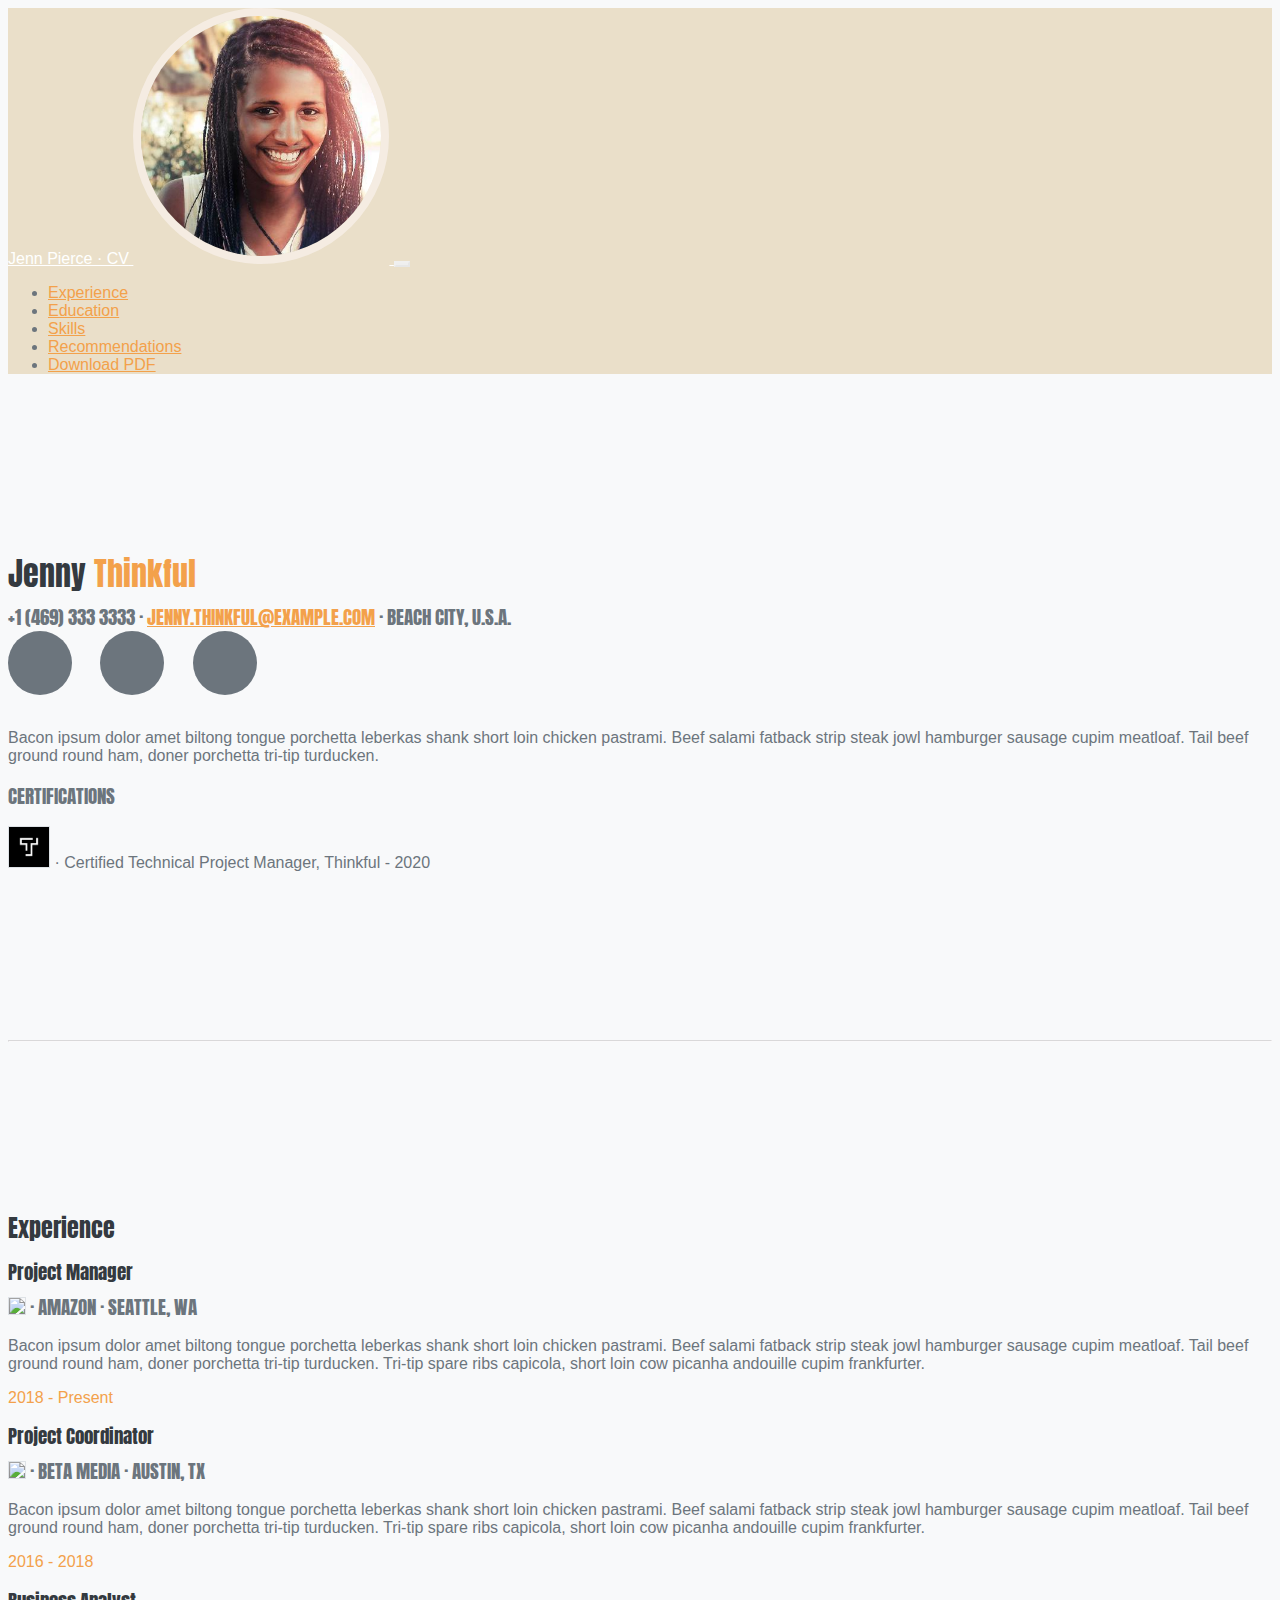
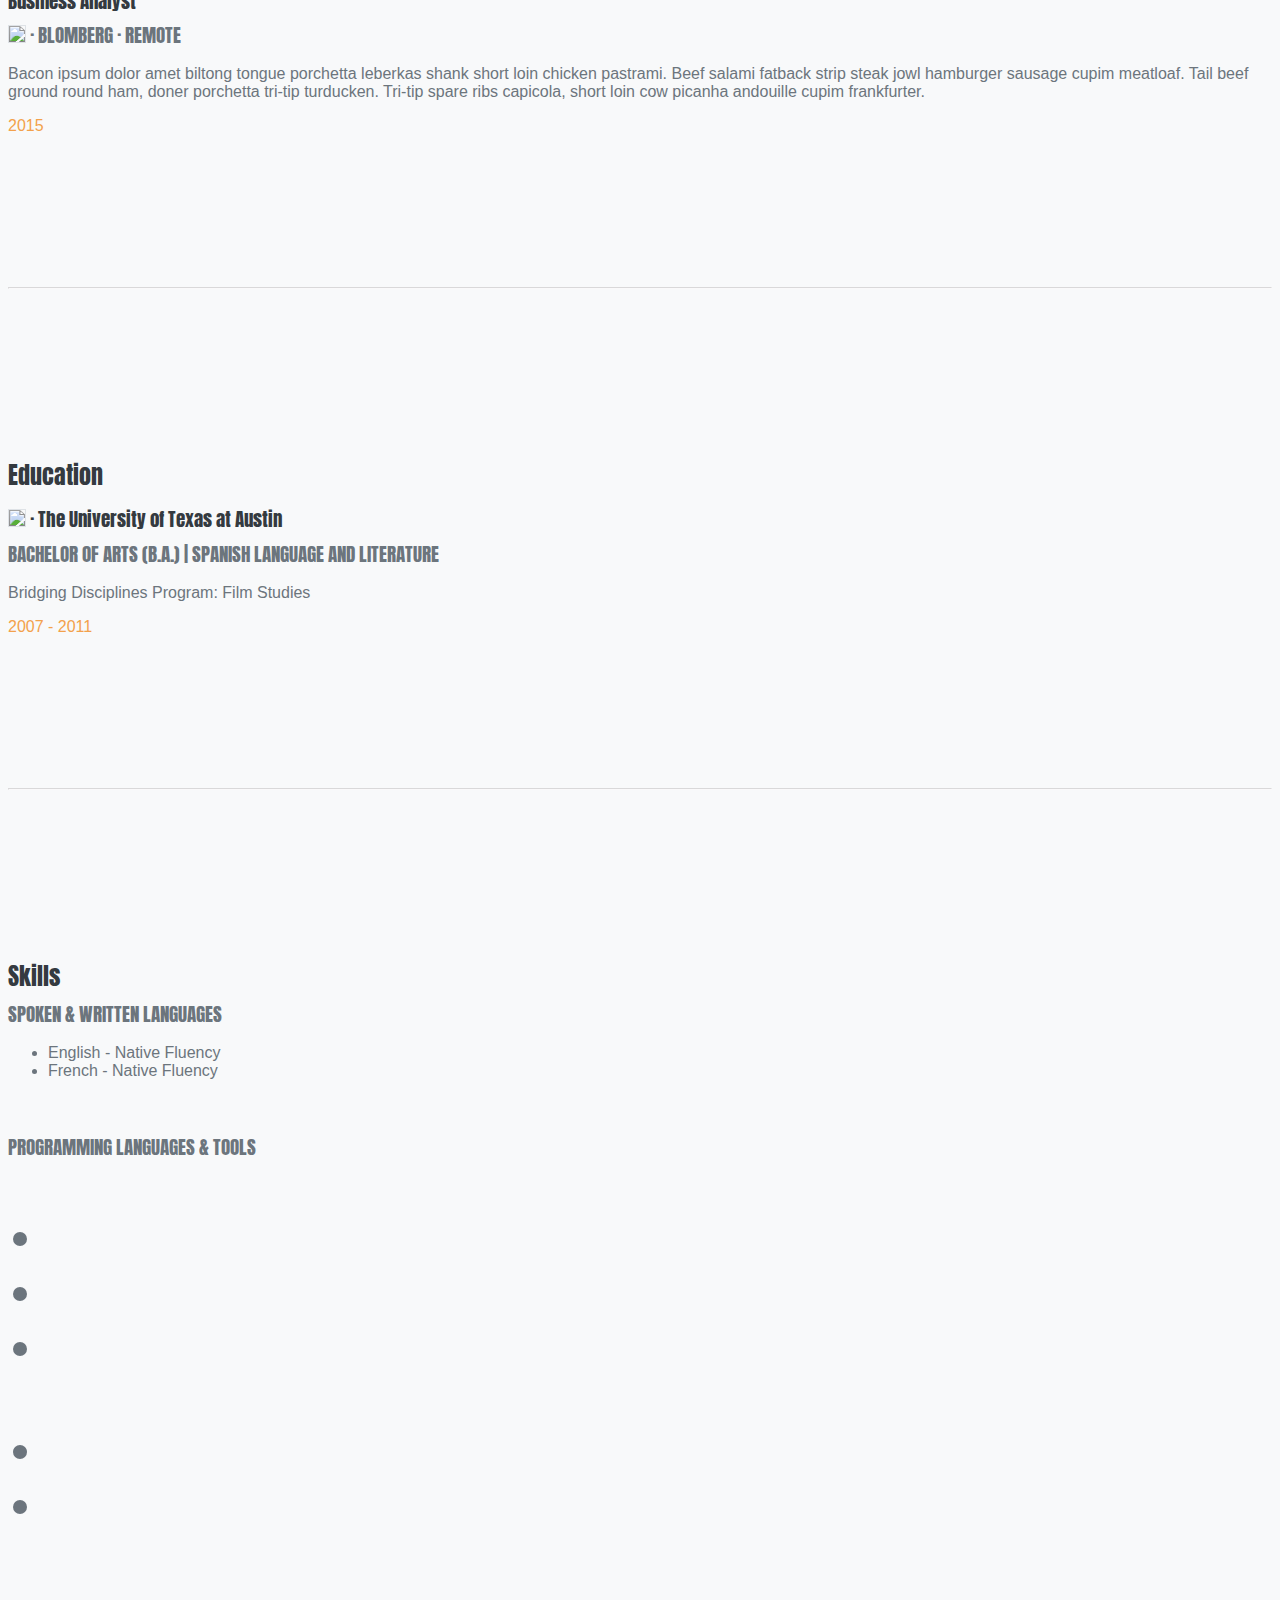
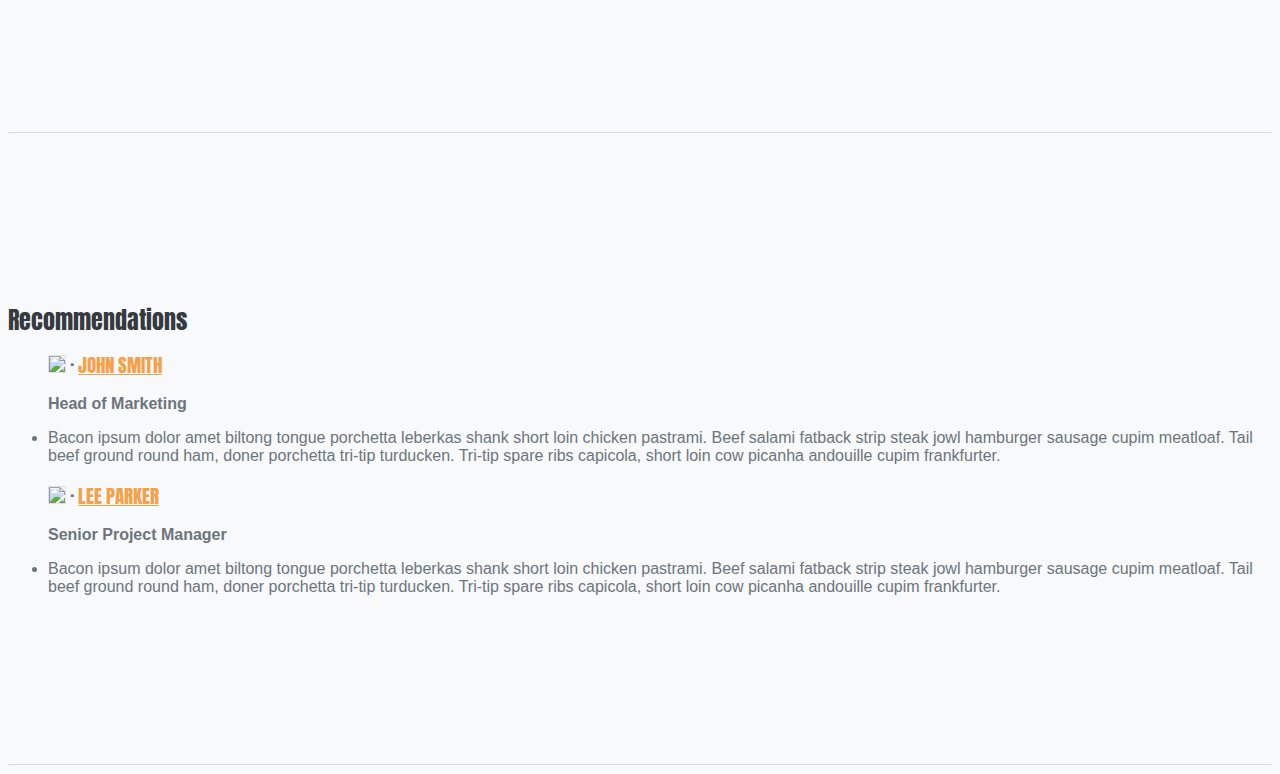
==== cv.html @ 77380499 "few bug fixes and file replacements" ====
<!DOCTYPE html>
<html lang="en">
    <head>
        <meta charset="utf-8" />
        <meta name="viewport" content="width=device-width, initial-scale=1, shrink-to-fit=no" />
        <meta name="description" content="" />
        <meta name="author" content="" />
        <title>Jenny Thinkful · CV</title>
        <link rel="icon" type="image/x-icon" href="./assets/img/companies/consultant-freelance.png" />
        <!-- Font Awesome icons (free version)-->
        <script src="https://use.fontawesome.com/releases/v5.13.0/js/all.js" crossorigin="anonymous"></script>
        <!-- Google fonts-->
        <link href="https://fonts.googleapis.com/css2?family=Anton&display=swap" rel="stylesheet">
        <!-- Core theme CSS (includes Bootstrap)-->
        <link href="./startbootstrap-resume-gh-pages/css/styles.css" rel="stylesheet" />
        <link href="css/styles.css" rel="stylesheet" />
        <link href="css/cv-structure.css" rel="stylesheet" />
    </head>
    <body id="page-top">
        <!-- Navigation-->
        <nav class="navbar navbar-expand-lg navbar-dark bg-primary fixed-top" id="sideNav">
            <a class="navbar-brand js-scroll-trigger" href="#page-top">
                <span class="d-block d-lg-none">Jenn Pierce · CV</span>
                <span class="d-none d-lg-block"><img class="img-fluid img-profile rounded-circle mx-auto" src="./assets/img/profile.jpeg" alt="" /></span>
            </a>
            <button class="navbar-toggler" type="button" data-toggle="collapse" data-target="#navbarSupportedContent" aria-controls="navbarSupportedContent" aria-expanded="false" aria-label="Toggle navigation"><span class="navbar-toggler-icon"></span></button>
            <div class="collapse navbar-collapse" id="navbarSupportedContent">
                <ul class="navbar-nav">
                    <li class="nav-item"><a class="nav-link js-scroll-trigger" href="#experience">Experience</a></li>
                    <li class="nav-item"><a class="nav-link js-scroll-trigger" href="#education">Education</a></li>
                    <li class="nav-item"><a class="nav-link js-scroll-trigger" href="#skills">Skills</a></li>
                    <li class="nav-item"><a class="nav-link js-scroll-trigger" href="#recommendations">Recommendations</a></li>
                    <li class="nav-item"><a class="nav-link js-scroll-trigger" href="./assets/mock-cv.txt" download>Download PDF</a></li>
                </ul>
            </div>
        </nav>
        <!-- Page Content-->
        <div class="container-fluid p-0">
            <!-- About-->
            <section class="resume-section" id="about">
                <div class="resume-section-content">
                    <h1 class="cv-titles mb-0 mt-0">
                        Jenny
                        <span class="text-primary">Thinkful</span>
                    </h1>
                    <div class="subheading mb-5"> 
                        +1 (469) 333 3333 · 
                        <a href="mailto:jenny.thinkful@example.com">jenny.thinkful@example.com</a> ·
                        Beach City, U.S.A.
                    </div>
                    <div class="cv-social-icons">
                        <a class="cv-social-icon" href="./index.html"><i class="fas fa-home"></i></a>
                        <a class="cv-social-icon" href="https://www.linkedin.com/" target="_blank"><i class="fab fa-linkedin-in"></i></a>
                        <a class="cv-social-icon" href="https://github.com/" target="_blank"><i class="fab fa-github"></i></a>
                    </div>
                    <br>
                    <p class="lead mb-5">Bacon ipsum dolor amet biltong tongue porchetta leberkas shank short loin chicken pastrami. Beef salami fatback strip steak jowl hamburger sausage cupim meatloaf. Tail beef ground round ham, doner porchetta tri-tip turducken.</p>
                    <div class="subheading mb-3">Certifications</div>
                    <p><img src="./assets/img/schools/thinkful.png" width="40px" class= "border"> · Certified Technical Project Manager, Thinkful - 2020</p>

                </div>
            </section>
            <hr class="m-0" />
            <!-- Experience-->
            <section class="resume-section" id="experience">
                <div class="resume-section-content">
                    <h2 class="cv-titles mb-5 mt-0">Experience</h2>
                    <div class="d-flex flex-column flex-md-row justify-content-between mb-5">
                        <div class="flex-grow-1 mb-0">
                            <h3 class="cv-titles mb-0 mt-0">Project Manager</h3>
                            <div class="subheading mb-3"><img src="./assets/img/companies/amazon.png" width="40px" class= "border"> · Amazon · Seattle, WA</div>
                            <p>Bacon ipsum dolor amet biltong tongue porchetta leberkas shank short loin chicken pastrami. Beef salami fatback strip steak jowl hamburger sausage cupim meatloaf. Tail beef ground round ham, doner porchetta tri-tip turducken. Tri-tip spare ribs capicola, short loin cow picanha andouille cupim frankfurter.</p>
                        </div>
                        <div class="flex-shrink-0"><span class="text-primary">2018 - Present</span></div>
                    </div>
                    <div class="d-flex flex-column flex-md-row justify-content-between mb-5">
                        <div class="flex-grow-1 mb-0">
                            <h3 class="cv-titles mb-0 mt-0">Project Coordinator</h3>
                            <div class="subheading mb-3"><img src="./assets/img/companies/beta.png" width="40px" class= "border"> · Beta Media · Austin, TX</div>
                            <p>Bacon ipsum dolor amet biltong tongue porchetta leberkas shank short loin chicken pastrami. Beef salami fatback strip steak jowl hamburger sausage cupim meatloaf. Tail beef ground round ham, doner porchetta tri-tip turducken. Tri-tip spare ribs capicola, short loin cow picanha andouille cupim frankfurter.</p>
                        </div>
                        <div class="flex-shrink-0"><span class="text-primary">2016 - 2018</span></div>
                    </div>
                    <div class="d-flex flex-column flex-md-row justify-content-between mb-5">
                        <div class="flex-grow-1 mb-0">
                            <h3 class="cv-titles mb-0 mt-0">Business Analyst</h3>
                            <div class="subheading mb-0"><img src="./assets/img/companies/blomberg.png" width="40px" class= "border"> · Blomberg · Remote</div>

                            <p>Bacon ipsum dolor amet biltong tongue porchetta leberkas shank short loin chicken pastrami. Beef salami fatback strip steak jowl hamburger sausage cupim meatloaf. Tail beef ground round ham, doner porchetta tri-tip turducken. Tri-tip spare ribs capicola, short loin cow picanha andouille cupim frankfurter.</p>
                            </div>
                        <div class="flex-shrink-0"><span class="text-primary">2015</span></div>
                </div>
            </section>
            <hr class="m-0" />
            <!-- Education-->
            <section class="resume-section" id="education">
                <div class="resume-section-content">
                    <h2 class="cv-titles mb-5 mt-0">Education</h2>
                    <div class="d-flex flex-column flex-md-row justify-content-between mb-5">
                        <div class="flex-grow-1">
                            <h3 class="cv-titles mb-0 mt-0"><img src="./assets/img/schools/ut-austin.png" width="40px" class= "border"> · The University of Texas at Austin</h3>
                            <div class="subheading mb-3">Bachelor of Arts (B.A.) | Spanish Language and Literature</div>
                            <p>Bridging Disciplines Program: Film Studies</p>
                        </div>
                        <div class="flex-shrink-0"><span class="text-primary">2007 - 2011</span></div>
                    </div>
                </div>
            </section>
            <hr class="m-0" />
            <!-- Skills-->
            <section class="resume-section" id="skills">
                <div class="resume-section-content">
                    <h2 class="cv-titles mb-5 mt-0">Skills</h2>
                    <div class="subheading mb-3">Spoken & Written Languages</div>
                    <ul class="mb-0">
                        <li>English - Native Fluency</li>
                        <li>French - Native Fluency</li>
                    </ul>
                    <br><br>
                    <div class="subheading mb-3">Programming Languages & Tools</div>
                    <ul class="list-inline dev-icons mt-0 mb-3">
                        <li class="list-inline-item"><i class="fab fa-html5"></i></li>
                        <li class="list-inline-item"><i class="fab fa-css3-alt"></i></li>
                        <li class="list-inline-item"><i class="fab fa-bootstrap"></i></li>
                    </ul>
                    <ul class="list-inline dev-icons mt-0 mb-3">
                        <li class="list-inline-item"><i class="fab fa-github"></i></li>
                        <li class="list-inline-item"><i class="fab fa-google"></i></li>
                    </ul>
                </div>
            </section>
            <hr class="m-0" />
            <!-- Recommendations-->
            <section class="resume-section" id="recommendations">
                <div class="resume-section-content">
                    <h2 class="cv-titles mb-5 mt-0">Recommendations</h2>
                    <ul class="fa-ul mb-0">
                        <div class="subheading mb-3"><img src="./assets/img/recs/john-smith.jpg" width="75px" class= "border"> · <a href="https://www.linkedin.com/" target="_blank">John Smith</a></div>
                        <p><b>Head of Marketing</b></p>
                        <li>
                            <p>Bacon ipsum dolor amet biltong tongue porchetta leberkas shank short loin chicken pastrami. Beef salami fatback strip steak jowl hamburger sausage cupim meatloaf. Tail beef ground round ham, doner porchetta tri-tip turducken. Tri-tip spare ribs capicola, short loin cow picanha andouille cupim frankfurter.</p>
                        </li>
                    </ul>
                    <ul class="fa-ul mb-0">
                        <div class="subheading mb-3"> <img src="./assets/img/recs/lee-parker.jpg" width="75px" class= "border"> · <a href="https://www.linkedin.com/" target="_blank">Lee Parker</a></div>
                        <p><b>Senior Project Manager</b></p>
                        <li>
                            <p>Bacon ipsum dolor amet biltong tongue porchetta leberkas shank short loin chicken pastrami. Beef salami fatback strip steak jowl hamburger sausage cupim meatloaf. Tail beef ground round ham, doner porchetta tri-tip turducken. Tri-tip spare ribs capicola, short loin cow picanha andouille cupim frankfurter.</p>
                        </li>
                    </ul>
                </div>
            </section>
            <hr class="m-0">
        </div>
        <!-- Bootstrap core JS-->
        <script src="https://cdnjs.cloudflare.com/ajax/libs/jquery/3.5.1/jquery.min.js"></script>
        <script src="https://stackpath.bootstrapcdn.com/bootstrap/4.5.0/js/bootstrap.bundle.min.js"></script>
        <!-- Third party plugin JS-->
        <script src="https://cdnjs.cloudflare.com/ajax/libs/jquery-easing/1.4.1/jquery.easing.min.js"></script>
        <!-- Core theme JS-->
        <script src="./js/cv-scripts.js"></script>
    </body>
</html>
---- css/styles.css ----
body {
  font-family: "Helvetica Neue", Helvetica, Arial, sans-serif;
  color: #6c757d;
  background-color: #f8f9fa;
}

h1, h2, h3, h4, h5, h6 {
  color: #343a40;
}

hr {
  border-width: 1px;
  border-color: rgba(255, 249, 251, 0.4);
}

a {
  color: #f3a14b;
}
a:hover {
  color: #93ada4;
  text-decoration: none;
}

header.masthead {
  padding-top: 6rem;
  padding-bottom: 3rem;
  text-align: center;
  background-color: #eadfc9;
  background-repeat: no-repeat;
  background-attachment: scroll;
  background-position: center center;
  background-size: cover;
  font-family: 'Anton', sans-serif;
  font-weight: 450;
  font-size: 1.5rem;
  line-height: 1.2;
  color: #dc7646;
}
.masthead-full-name {
  font-family: 'Anton', sans-serif;
  text-transform: uppercase;
  font-size: 2.75rem;
}
@media (max-width: 576px) {
  .masthead-full-name {
    font-family: 'Anton', sans-serif;
    text-transform: uppercase;
    font-size: 2rem;
  }
}

.bg-primary {
  background-color: #eadfc9 !important;
}

.img-profile {
  max-width: 15rem;
  max-height: 15rem;
  border: 0.5rem solid rgba(255, 249, 251, 0.5);
}

@media (max-width: 576px) {
  .img-profile {
    max-width: 12rem;
    max-height: 12rem;
    border: 0.5rem solid rgba(255, 249, 251, 0.5);
  }
}

.rounded-circle {
  border-radius: 50% !important;
}

.subheading {
  font-family: 'Anton', sans-serif;
  text-transform: uppercase;
  font-weight: 400;
  font-size: 1.2rem;
}

.cv-titles {
  margin-bottom: 0.5rem;
  font-family: 'Anton', sans-serif;
  font-weight: 450;
  line-height: 1.2;
  color: #343a40;
}

.font-italic {
  font-style: italic !important;
}

.text-primary {
  color: #f3a14b !important;
}

.text-dark {
  color: #343a40 !important;
}

.social-icons .social-icon {
  display: inline-flex;
  align-items: center;
  justify-content: center;
  height: 3rem;
  width: 3rem;
  background-color: #6c757d;
  color: #f8f9fa;
  border-radius: 100%;
  font-size: 1.5rem;
  margin-right: 1.5rem;
}

.cv-social-icons .cv-social-icon {
  display: inline-flex;
  align-items: center;
  justify-content: center;
  height: 4rem;
  width: 4rem;
  background-color: #6c757d;
  color: #f8f9fa;
  border-radius: 100%;
  font-size: 1.5rem;
  margin-right: 1.5rem;
}

.social-icons .social-icon:last-child {
  margin-right: 0;
}
.social-icons .social-icon:hover {
  background-color: #dc7646;
}

.dev-icons {
  font-size: 3rem;
}

.footer {
  text-align: center;
  font-size: 0.9rem;
  background-color: #eadfc9;
}

/* CV navbar styling */

.navbar-dark .navbar-brand {
  color: #fff;
}
.navbar-dark .navbar-brand:hover, .navbar-dark .navbar-brand:focus {
  color: #fff;
}
.navbar-dark .navbar-nav .nav-link {
  color: #f3a14b;
}
.navbar-dark .navbar-nav .nav-link:hover, .navbar-dark .navbar-nav .nav-link:focus {
  color: #93ada4;
}
.navbar-dark .navbar-nav .nav-link.disabled {
  color: rgba(255, 255, 255, 0.25);
}
.navbar-dark .navbar-nav .show > .nav-link,
.navbar-dark .navbar-nav .active > .nav-link,
.navbar-dark .navbar-nav .nav-link.show,
.navbar-dark .navbar-nav .nav-link.active {
  color: #93ada4;
}
.navbar-dark .navbar-toggler {
  color: rgba(255, 255, 255, 0.5);
  border-color: rgba(255, 255, 255, 0.1);
}
.navbar-dark .navbar-toggler-icon {
  background-image: url("data:image/svg+xml,%3csvg xmlns='http://www.w3.org/2000/svg' width='30' height='30' viewBox='0 0 30 30'%3e%3cpath stroke='rgba%28255, 255, 255, 0.5%29' stroke-linecap='round' stroke-miterlimit='10' stroke-width='2' d='M4 7h22M4 15h22M4 23h22'/%3e%3c/svg%3e");
}
.navbar-dark .navbar-text {
  color: rgba(255, 255, 255, 0.5);
}
.navbar-dark .navbar-text a {
  color: #fff;
}
.navbar-dark .navbar-text a:hover, .navbar-dark .navbar-text a:focus {
  color: #93ada4;
}

/* Button Styling */

.btn-primary {
  color: #f8f9fa;
  background-color: #f3a14b;
  border-color: #f3a14b;
}

.btn-primary:hover {
  color: #f8f9fa;
  background-color: #dc7646;
  border-color:#dc7646;
}
.btn-primary:focus, .btn-primary.focus {
  color: #bfdbcf;
  background-color: #dc7646;
  border-color: #dc7646;

}
.btn-primary:not(:disabled):not(.disabled):active, .btn-primary:not(:disabled):not(.disabled).active, .show > .btn-primary.dropdown-toggle {
  color: #bfdbcf;
  background-color: #dc7646;
  border-color: #dc7646;
}
.btn-outline-primary {
  color: #DB995A;
  border-color: #DB995A;
}
.btn-outline-primary:hover {
  color: #fff;
  background-color: #DB995A;
  border-color: #DB995A;
}
.btn-outline-primary:focus, .btn-outline-primary.focus {
  box-shadow: 0 0 0 0.2rem #dc7646;
}
.btn-outline-primary.disabled, .btn-outline-primary:disabled {
  color: #dc7646;
  background-color: transparent;
}
.btn-outline-primary:not(:disabled):not(.disabled):active, .btn-outline-primary:not(:disabled):not(.disabled).active, .show > .btn-outline-primary.dropdown-toggle {
  color: #fff;
  background-color: #DB995A;
  border-color: #DB995A;
}
.btn-outline-primary:not(:disabled):not(.disabled):active:focus, .btn-outline-primary:not(:disabled):not(.disabled).active:focus, .show > .btn-outline-primary.dropdown-toggle:focus {
  box-shadow: 0 0 0 0.2rem #dc7646;
}

.btn-xl {
  padding: 1.25rem 2.5rem;
  font-size: 1.125rem;
  font-weight: 700;
}

.border {
  border: 1px solid #dee2e6 !important;
}

.border-top {
  border-top: 1px solid #dee2e6 !important;
}

.border-right {
  border-right: 1px solid #dee2e6 !important;
}

.border-bottom {
  border-bottom: 1px solid #dee2e6 !important;
}

.border-left {
  border-left: 1px solid #dee2e6 !important;
}

.border-0 {
  border: 0 !important;
}

.border-top-0 {
  border-top: 0 !important;
}

.border-right-0 {
  border-right: 0 !important;
}

.border-bottom-0 {
  border-bottom: 0 !important;
}

.border-left-0 {
  border-left: 0 !important;
}

.border-primary {
  border-color: #DB995A !important;
}

/* Generic, Portfolio Page Section */

.page-section {
  padding: 6rem 0;
  background-color: #f8f9fa;
}
.page-section h2.section-heading {
  font-size: 2.5rem;
  margin-top: 0;
  margin-bottom: 1rem;
}
.page-section h3.section-subheading {
  font-size: 1rem;
  font-weight: 400;
  margin-bottom: 4rem;
}

@media (min-width: 768px) {
  section {
    padding: 9rem 0;
  }
}

/* About & Portfolio Navigation Bar */

#mainNav {
  padding-top: 1rem;
  padding-bottom: 1rem;
  background-color: #eadfc9;
  color: #f8f9fa;
}
#mainNav .navbar-toggler {
  padding: 0.75rem;
  font-size: 1.25rem;
  color: #dc7646;
  text-transform: uppercase;
  background-color: #bfdbcf;
  border: 0;
}
#mainNav .navbar-brand {
  color: #dc7646;
  font-weight: 700;
  letter-spacing: 0.0625em;
  font-family: 'Anton', sans-serif;
}

#mainNav .navbar-nav .nav-item .nav-link {
  font-size: 0.95rem;
  color: #dc7646;
  letter-spacing: 0.0625em;
}
#mainNav .navbar-nav .nav-item .nav-link.active{
  color: #DB995A;
} 

#mainNav .navbar-nav .nav-item .nav-link:hover {
  color: #DB995A;
}

@media (min-width: 992px) {
  #mainNav {
    padding-top: 1.5rem;
    padding-bottom: 1.5rem;
    border: none;
    background-color: transparent;
    transition: padding-top 0.3s ease-in-out, padding-bottom 0.3s ease-in-out;
  }
  #mainNav .navbar-brand {
    font-size: 1.5em;
    transition: font-size 0.3s ease-in-out;
  }
  #mainNav .navbar-brand img {
    height: 2rem;
    transition: height 0.3s ease-in-out;
  }
  #mainNav.navbar-shrink {
    padding-top: 1rem;
    padding-bottom: 1rem;
    background-color: #eadfc9;
  }
  #mainNav.navbar-shrink .navbar-brand {
    font-size: 1.25em;
  }
  #mainNav.navbar-shrink .navbar-brand svg,
#mainNav.navbar-shrink .navbar-brand img {
    height: 1.5rem;
  }
  #mainNav .navbar-nav .nav-item {
    margin-right: 1rem;
  }
  #mainNav .navbar-nav .nav-item:last-child {
    margin-right: 0;
  }
}

/* Portfolio Grid */

#portfolio .portfolio-item {
  max-width: 25rem;
  margin-left: auto;
  margin-right: auto;
}
#portfolio .portfolio-item .portfolio-link {
  position: relative;
  display: block;
  margin: 0 auto;
}
#portfolio .portfolio-item .portfolio-link .portfolio-hover {
  display: flex;
  position: absolute;
  width: 100%;
  height: 100%;
  background: #dc7646;
  align-items: center;
  justify-content: center;
  opacity: 0;
  transition: opacity ease-in-out 0.25s;
}
#portfolio .portfolio-item .portfolio-link .portfolio-hover .portfolio-hover-content {
  font-size: 1.25rem;
  color: white;
}
#portfolio .portfolio-item .portfolio-link:hover .portfolio-hover {
  opacity: 1;
}
#portfolio .portfolio-item .portfolio-caption {
  padding: 1.5rem;
  text-align: center;
  background-color: #fff;
}
#portfolio .portfolio-item .portfolio-caption .portfolio-caption-heading {
  font-size: 1.5rem;
  font-weight: 700;
  margin-bottom: 0;
}
#portfolio .portfolio-item .portfolio-caption .portfolio-caption-subheading {
  font-style: italic;
}

.portfolio-modal .modal-dialog {
  margin: 1rem;
  max-width: 100vw;
}
.portfolio-modal .modal-content {
  padding-top: 6rem;
  padding-bottom: 6rem;
  text-align: center;
}
.portfolio-modal .modal-content h2 {
  font-size: 3rem;
  line-height: 3rem;
}
.portfolio-modal .modal-content p.item-intro {
  font-style: italic;
  margin-bottom: 2rem;
}
.portfolio-modal .modal-content p {
  margin-bottom: 2rem;
}
.portfolio-modal .modal-content ul.list-inline {
  margin-bottom: 2rem;
}
.portfolio-modal .modal-content img {
  margin-bottom: 2rem;
}
.portfolio-modal .close-modal {
  position: absolute;
  top: 1.5rem;
  right: 1.5rem;
  width: 3rem;
  height: 3rem;
  cursor: pointer;
  background-color: transparent;
}
.portfolio-modal .close-modal:hover {
  opacity: 0.3;
}

/* Timeline structure */

.timeline {
  position: relative;
  padding: 0;
  list-style: none;
}
.timeline:before {
  position: absolute;
  top: 0;
  bottom: 0;
  left: 40px;
  width: 1px;
  margin-left: -1.5px;
  content: "";
  background-color: lightgrey;
}
.timeline > li {
  position: relative;
  min-height: 50px;
  margin-bottom: 50px;
}
.timeline > li:after, .timeline > li:before {
  display: table;
  content: " ";
}
.timeline > li:after {
  clear: both;
}
.timeline > li .timeline-panel {
  position: relative;
  float: right;
  width: 100%;
  padding: 0 20px 0 100px;
  text-align: left;
}
.timeline > li .timeline-panel:before {
  right: auto;
  left: -15px;
  border-right-width: 15px;
  border-left-width: 0;
}
.timeline > li .timeline-panel:after {
  right: auto;
  left: -14px;
  border-right-width: 14px;
  border-left-width: 0;
}
.timeline > li .timeline-image {
  position: absolute;
  z-index: 100;
  left: 0;
  width: 80px;
  height: 80px;
  margin-left: 0;
  text-align: center;
  color: #f8f9fa;
  border: 0.35rem solid rgba(255, 249, 251, 0.5);
  border-radius: 100%;
  background-color: #343a40;
}
.timeline > li .timeline-image h4 {
  font-size: 7px;
  line-height: 14px;
  margin-top: 12px;
}
.timeline > li.timeline-inverted > .timeline-panel {
  float: right;
  padding: 0 20px 0 100px;
  text-align: left;
}
.timeline > li.timeline-inverted > .timeline-panel:before {
  right: auto;
  left: -15px;
  border-right-width: 15px;
  border-left-width: 0;
}
.timeline > li.timeline-inverted > .timeline-panel:after {
  right: auto;
  left: -14px;
  border-right-width: 14px;
  border-left-width: 0;
}
.timeline > li:last-child {
  margin-bottom: 0;
}
.timeline .timeline-heading h4 {
  margin-top: 0;
  color: inherit;
}
.timeline .timeline-heading h4.subheading {
  text-transform: none;
}
.timeline .timeline-body > ul,
.timeline .timeline-body > p {
  margin-bottom: 0;
}

@media (min-width: 768px) {
  .timeline:before {
    left: 50%;
  }
  .timeline > li {
    min-height: 100px;
    margin-bottom: 100px;
  }
  .timeline > li .timeline-panel {
    float: left;
    width: 41%;
    padding: 0 20px 20px 30px;
    text-align: right;
  }
  .timeline > li .timeline-image {
    left: 50%;
    width: 100px;
    height: 100px;
    margin-left: -50px;
  }
  .timeline > li .timeline-image h4 {
    font-size: 13px;
    line-height: 18px;
    margin-top: 16px;
  }
  .timeline > li.timeline-inverted > .timeline-panel {
    float: right;
    padding: 0 30px 20px 20px;
    text-align: left;
  }
}
@media (min-width: 992px) {
  .timeline > li {
    min-height: 150px;
  }
  .timeline > li .timeline-panel {
    padding: 0 20px 20px;
  }
  .timeline > li .timeline-image {
    width: 150px;
    height: 150px;
    margin-left: -75px;
  }
  .timeline > li .timeline-image h4 {
    font-size: 18px;
    line-height: 26px;
    margin-top: 30px;
  }
  .timeline > li.timeline-inverted > .timeline-panel {
    padding: 0 20px 20px;
  }
}
@media (min-width: 1200px) {
  .timeline > li {
    min-height: 170px;
  }
  .timeline > li .timeline-panel {
    padding: 0 20px 20px 100px;
  }
  .timeline > li .timeline-image {
    width: 170px;
    height: 170px;
    margin-left: -85px;
  }
  .timeline > li .timeline-image h4 {
    margin-top: 40px;
  }
  .timeline > li.timeline-inverted > .timeline-panel {
    padding: 0 100px 20px 20px;
  }
}
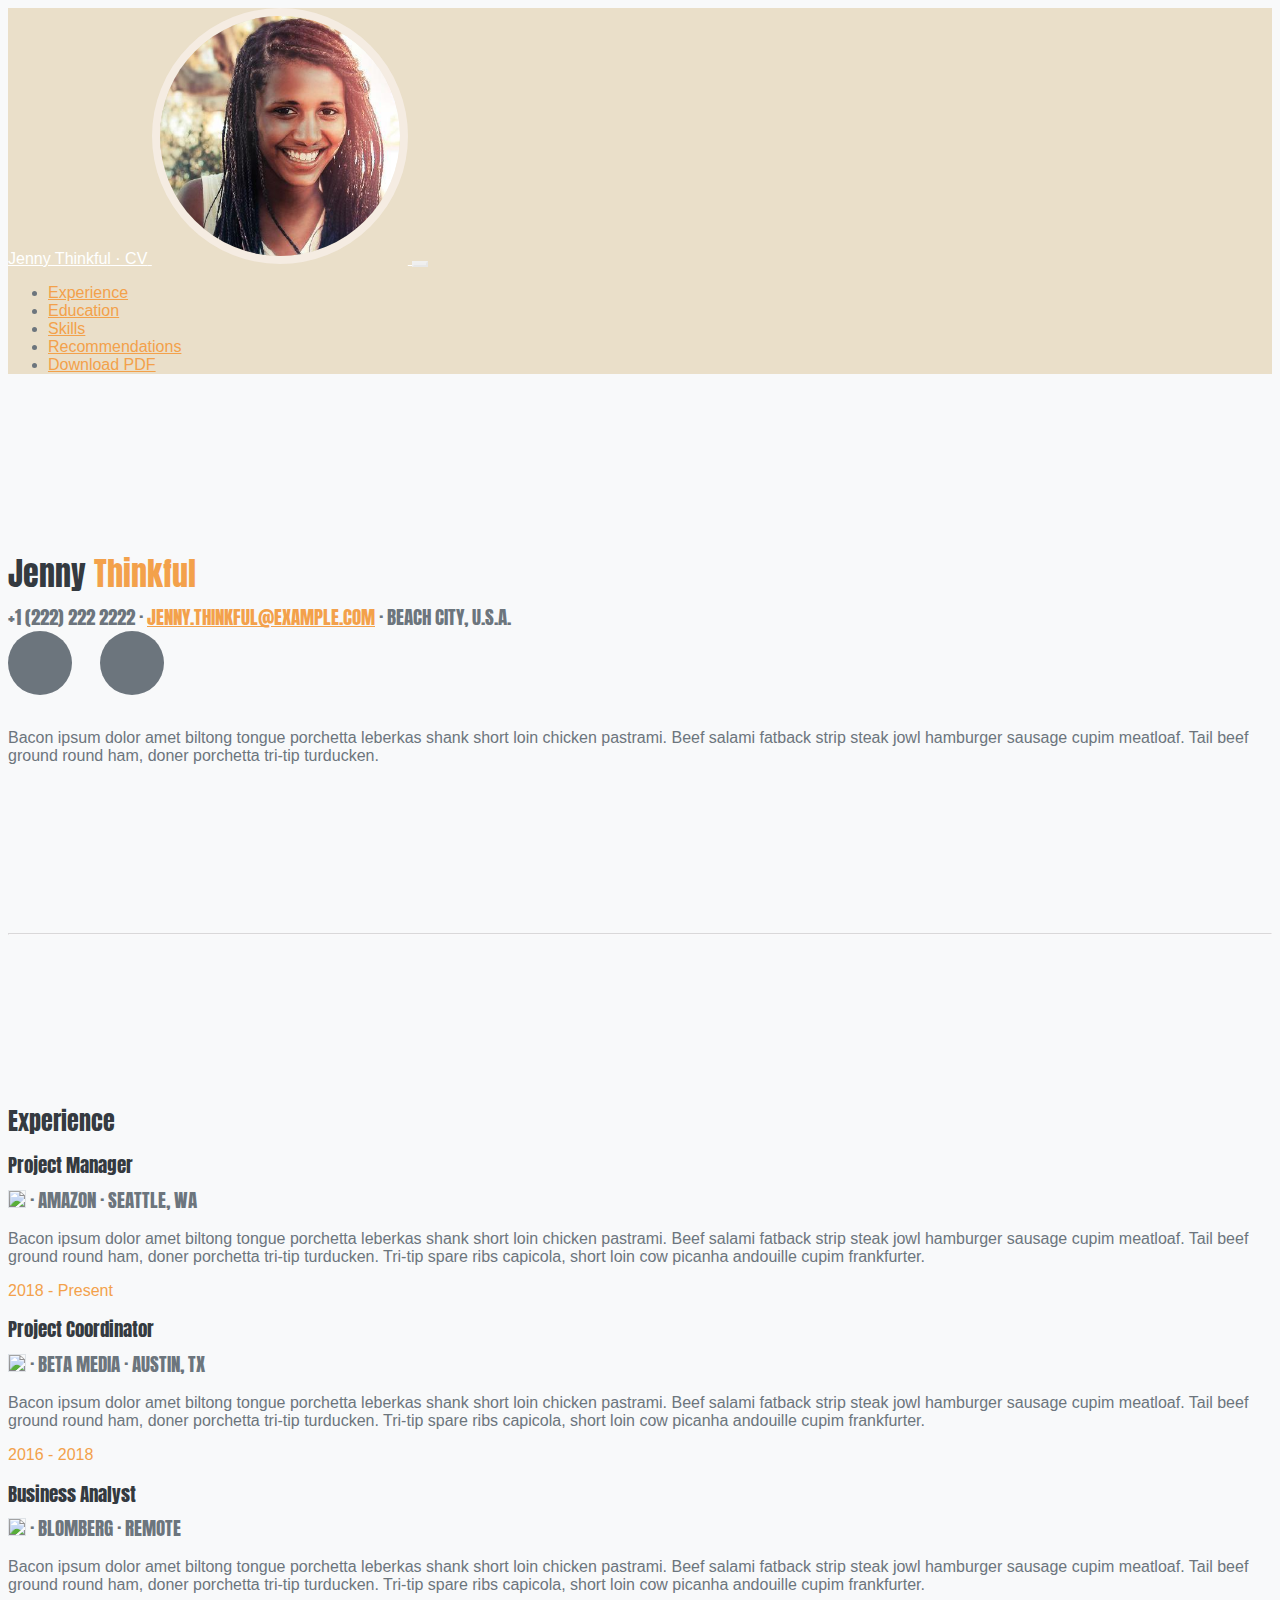
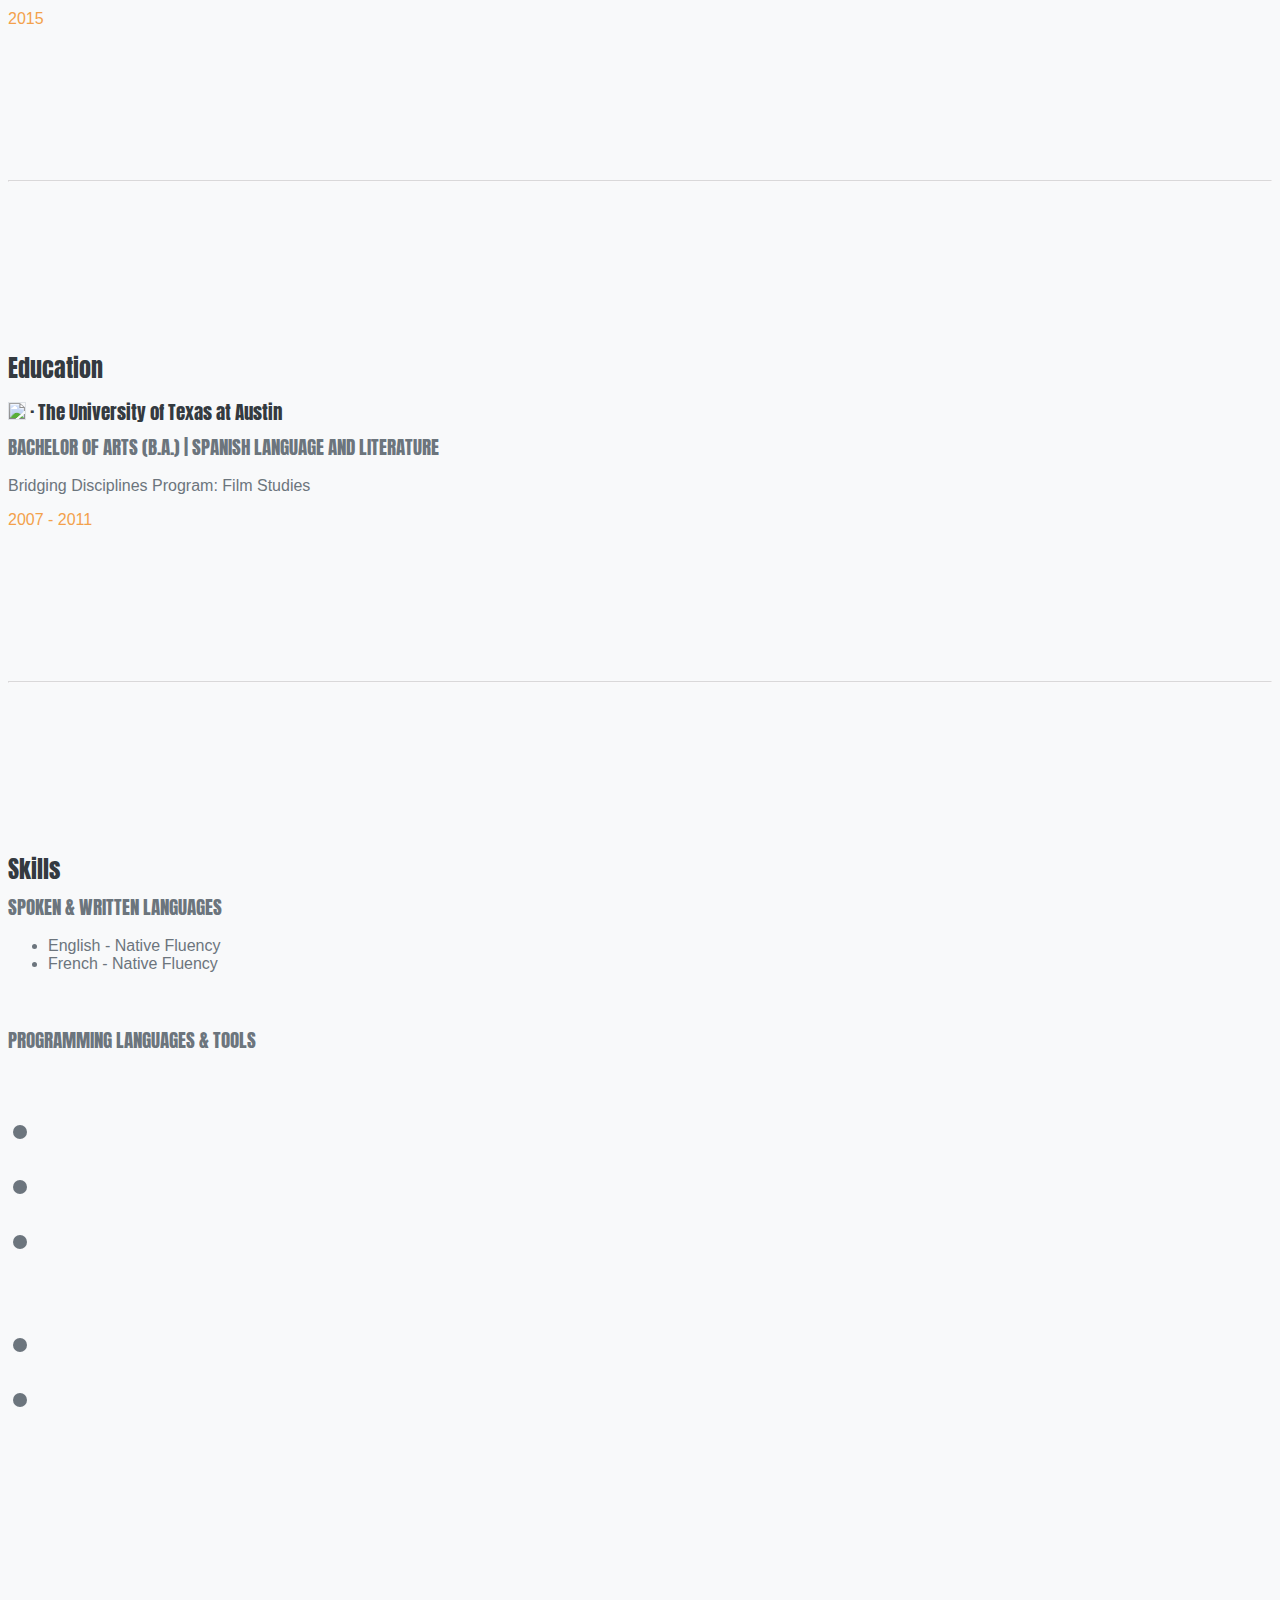
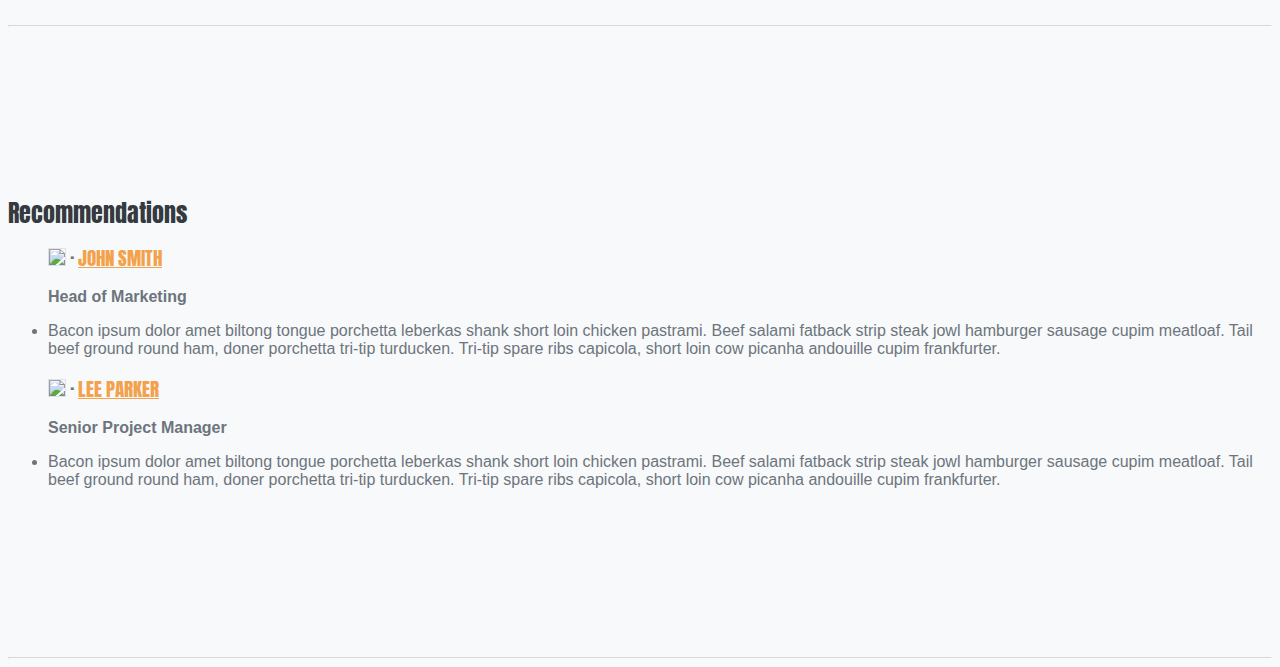
==== commit 52ac469a: "Add files via upload" ====
--- a/cv.html
+++ b/cv.html
@@ -14,13 +14,13 @@
         <!-- Core theme CSS (includes Bootstrap)-->
         <link href="./startbootstrap-resume-gh-pages/css/styles.css" rel="stylesheet" />
         <link href="css/styles.css" rel="stylesheet" />
-        <link href="css/cv-structure.css" rel="stylesheet" />
+        <link href="css/cv-structure_DO_NOT_EDIT.css" rel="stylesheet" />
     </head>
     <body id="page-top">
         <!-- Navigation-->
         <nav class="navbar navbar-expand-lg navbar-dark bg-primary fixed-top" id="sideNav">
             <a class="navbar-brand js-scroll-trigger" href="#page-top">
-                <span class="d-block d-lg-none">Jenn Pierce · CV</span>
+                <span class="d-block d-lg-none">Jenny Thinkful · CV</span>
                 <span class="d-none d-lg-block"><img class="img-fluid img-profile rounded-circle mx-auto" src="./assets/img/profile.jpeg" alt="" /></span>
             </a>
             <button class="navbar-toggler" type="button" data-toggle="collapse" data-target="#navbarSupportedContent" aria-controls="navbarSupportedContent" aria-expanded="false" aria-label="Toggle navigation"><span class="navbar-toggler-icon"></span></button>
@@ -44,19 +44,16 @@
                         <span class="text-primary">Thinkful</span>
                     </h1>
                     <div class="subheading mb-5"> 
-                        +1 (469) 333 3333 · 
+                        +1 (222) 222 2222 · 
                         <a href="mailto:jenny.thinkful@example.com">jenny.thinkful@example.com</a> ·
                         Beach City, U.S.A.
                     </div>
                     <div class="cv-social-icons">
-                        <a class="cv-social-icon" href="./index.html"><i class="fas fa-home"></i></a>
-                        <a class="cv-social-icon" href="https://www.linkedin.com/" target="_blank"><i class="fab fa-linkedin-in"></i></a>
-                        <a class="cv-social-icon" href="https://github.com/" target="_blank"><i class="fab fa-github"></i></a>
+                        <a class="cv-social-icon" href="./index.html" target="_blank"><i class="fas fa-briefcase" target="_blank"></i></a>
+                        <a class="cv-social-icon" href="https://www.linkedin.com/"><i class="fab fa-linkedin-in"></i></a>
                     </div>
                     <br>
                     <p class="lead mb-5">Bacon ipsum dolor amet biltong tongue porchetta leberkas shank short loin chicken pastrami. Beef salami fatback strip steak jowl hamburger sausage cupim meatloaf. Tail beef ground round ham, doner porchetta tri-tip turducken.</p>
-                    <div class="subheading mb-3">Certifications</div>
-                    <p><img src="./assets/img/schools/thinkful.png" width="40px" class= "border"> · Certified Technical Project Manager, Thinkful - 2020</p>
 
                 </div>
             </section>
--- a/css/styles.css
+++ b/css/styles.css
@@ -41,6 +41,9 @@
   text-transform: uppercase;
   font-size: 2.75rem;
 }
+.last-name-highlight {
+  color: #f3a14b;
+}
 @media (max-width: 576px) {
   .masthead-full-name {
     font-family: 'Anton', sans-serif;
@@ -191,19 +194,19 @@
 
 .btn-primary:hover {
   color: #f8f9fa;
-  background-color: #dc7646;
-  border-color:#dc7646;
+  background-color: #93ada4;
+  border-color:#93ada4;
 }
 .btn-primary:focus, .btn-primary.focus {
   color: #bfdbcf;
-  background-color: #dc7646;
-  border-color: #dc7646;
+  background-color: #93ada4;
+  border-color: #93ada4;
 
 }
 .btn-primary:not(:disabled):not(.disabled):active, .btn-primary:not(:disabled):not(.disabled).active, .show > .btn-primary.dropdown-toggle {
   color: #bfdbcf;
-  background-color: #dc7646;
-  border-color: #dc7646;
+  background-color: #93ada4;
+  border-color: #93ada4;
 }
 .btn-outline-primary {
   color: #DB995A;
@@ -215,10 +218,10 @@
   border-color: #DB995A;
 }
 .btn-outline-primary:focus, .btn-outline-primary.focus {
-  box-shadow: 0 0 0 0.2rem #dc7646;
+  box-shadow: 0 0 0 0.2rem #93ada4;
 }
 .btn-outline-primary.disabled, .btn-outline-primary:disabled {
-  color: #dc7646;
+  color: #93ada4;
   background-color: transparent;
 }
 .btn-outline-primary:not(:disabled):not(.disabled):active, .btn-outline-primary:not(:disabled):not(.disabled).active, .show > .btn-outline-primary.dropdown-toggle {
@@ -392,7 +395,7 @@
   position: absolute;
   width: 100%;
   height: 100%;
-  background: #dc7646;
+  background: #93ada4;
   align-items: center;
   justify-content: center;
   opacity: 0;
